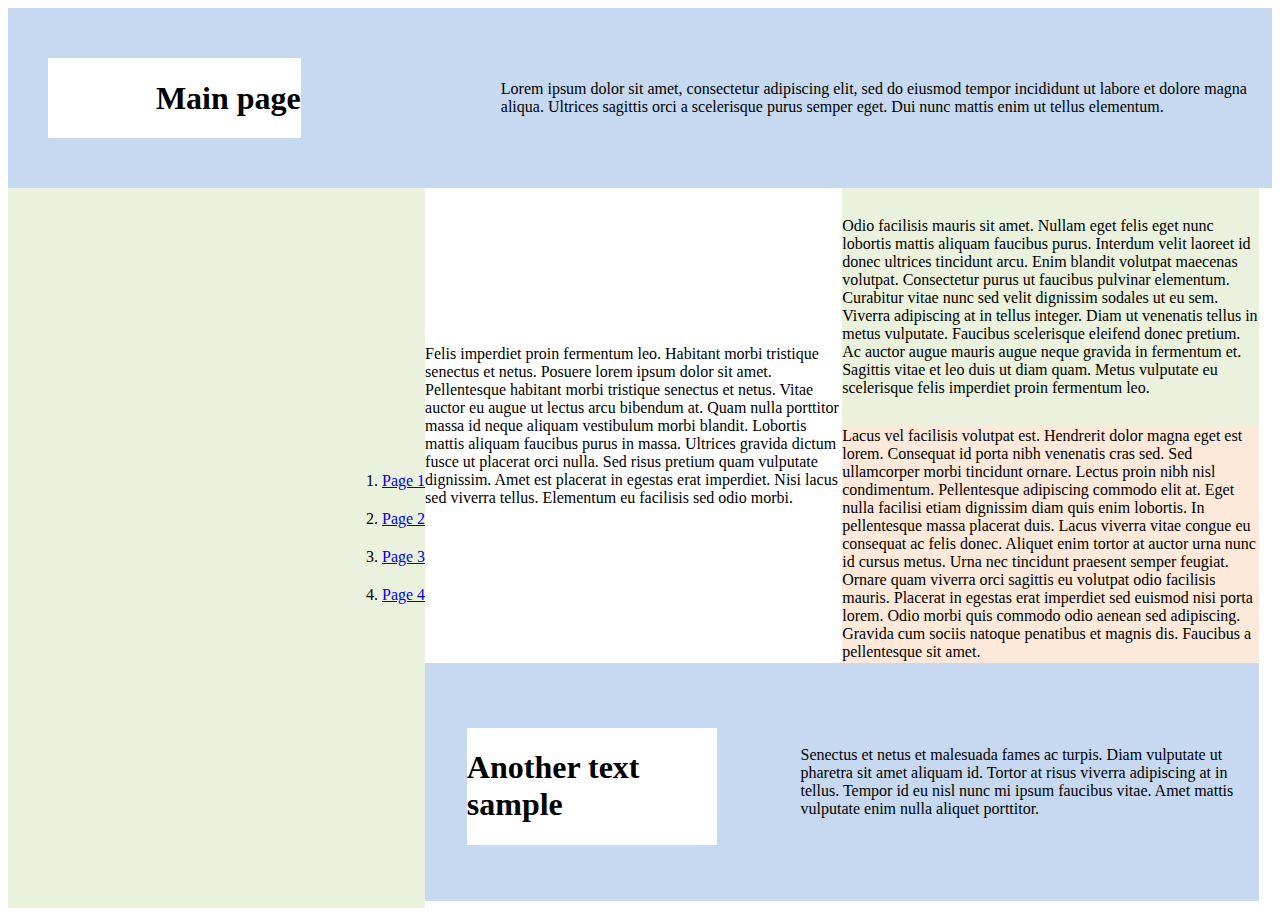
==== index.html @ 86026cfd "Source code added" ====
<!DOCTYPE html>
<html>
<head>
    <title>Labwork 1</title>
    <link rel="stylesheet" href="style.css">
</head>
<body>
    <header>
        <div class="top_box">
            <h1>Main page</h1>
        </div>

        <p>
            Lorem ipsum dolor sit amet, consectetur adipiscing elit, sed do eiusmod tempor incididunt ut labore et dolore magna aliqua. Ultrices sagittis orci a scelerisque purus semper eget. Dui nunc mattis enim ut tellus elementum.
        </p>
    </header>

    <div class="parent">
        <div class="second">
            <ol>
                <li><a href="pages/page_1.html">Page 1</a></li>
                <li><a href="pages/page_2.html">Page 2</a></li>
                <li><a href="pages/page_3.html">Page 3</a></li>
                <li><a href="pages/page_4.html">Page 4</a></li>
            </ol>
        </div>
        <div class="right_box">
            <div class="right_center_box">
                <div class="third">
                    Felis imperdiet proin fermentum leo. Habitant morbi tristique senectus et netus. Posuere lorem ipsum dolor sit amet. Pellentesque habitant morbi tristique senectus et netus. Vitae auctor eu augue ut lectus arcu bibendum at. Quam nulla porttitor massa id neque aliquam vestibulum morbi blandit. Lobortis mattis aliquam faucibus purus in massa. Ultrices gravida dictum fusce ut placerat orci nulla. Sed risus pretium quam vulputate dignissim. Amet est placerat in egestas erat imperdiet. Nisi lacus sed viverra tellus. Elementum eu facilisis sed odio morbi.
                </div>
                <div class="right_top_box">
                    <div class="fourth">
                        Odio facilisis mauris sit amet. Nullam eget felis eget nunc lobortis mattis aliquam faucibus purus. Interdum velit laoreet id donec ultrices tincidunt arcu. Enim blandit volutpat maecenas volutpat. Consectetur purus ut faucibus pulvinar elementum. Curabitur vitae nunc sed velit dignissim sodales ut eu sem. Viverra adipiscing at in tellus integer. Diam ut venenatis tellus in metus vulputate. Faucibus scelerisque eleifend donec pretium. Ac auctor augue mauris augue neque gravida in fermentum et. Sagittis vitae et leo duis ut diam quam. Metus vulputate eu scelerisque felis imperdiet proin fermentum leo.
                    </div>
                    <div class="fifth">
                        Lacus vel facilisis volutpat est. Hendrerit dolor magna eget est lorem. Consequat id porta nibh venenatis cras sed. Sed ullamcorper morbi tincidunt ornare. Lectus proin nibh nisl condimentum. Pellentesque adipiscing commodo elit at. Eget nulla facilisi etiam dignissim diam quis enim lobortis. In pellentesque massa placerat duis. Lacus viverra vitae congue eu consequat ac felis donec. Aliquet enim tortor at auctor urna nunc id cursus metus. Urna nec tincidunt praesent semper feugiat. Ornare quam viverra orci sagittis eu volutpat odio facilisis mauris. Placerat in egestas erat imperdiet sed euismod nisi porta lorem. Odio morbi quis commodo odio aenean sed adipiscing. Gravida cum sociis natoque penatibus et magnis dis. Faucibus a pellentesque sit amet.
                    </div>
                </div>
            </div>
            <div class="sixth">
                <div class="bottom_box">
                    <h1>Another text sample</h1>
                </div>
                Senectus et netus et malesuada fames ac turpis. Diam vulputate ut pharetra sit amet aliquam id. Tortor at risus viverra adipiscing at in tellus. Tempor id eu nisl nunc mi ipsum faucibus vitae. Amet mattis vulputate enim nulla aliquet porttitor.
            </div>
        </div>
    </div>
</body>
</html>
---- style.css ----
header{
    display: flex;
    background-color: #c6d9f1;

    align-items: center;
    justify-content: right;
    height: 20vh;
}

.parent{
    display: flex;
    height: 80vh;
}

.top_box{
    margin-top: 20px;
    margin-bottom: 20px;
    margin-left: 40px;
    margin-right: 200px;
    min-width: 20%;
    background-color: #ffffff;
    display: flex;
    align-items: center;
    justify-content: right;
}

.bottom_box{
    margin-top: 1%;
    margin-left: 5%;
    margin-right: 10%;
    min-width: 30%;
    min-height: 15%;
    background-color: #ffffff;
    display: flex;
    align-items: center;
    justify-content: right;
}

.second{
    width: 33%;
    background-color: #eaf1dd;

    display: flex;

    align-items: center;
    justify-content: right;
}

.third{
    width: 50%;
    background-color: #ffffff;

    display: flex;

    align-items: center;
    justify-content: center;
}

.fourth{
    height: 50%;
    background-color: #eaf1dd;

    display: flex;

    align-items: center;
    justify-content: left;
}

.fifth{
    height: 50%;
    background-color: #fde9d9;
    
    display: flex;

    align-items: center;
    justify-content: left;
}

.sixth{
    height: 33%;
    background-color: #c6d9f1;

    display: flex;
    flex-direction: row;

    align-items: center;
    justify-content: right;
}

.right_box{
    width: 66%;
}

.right_center_box{
    display: flex;
    height: 66%;
}


.right_top_box{
    width: 50%;
}

li{
    margin-bottom: 20px;
}
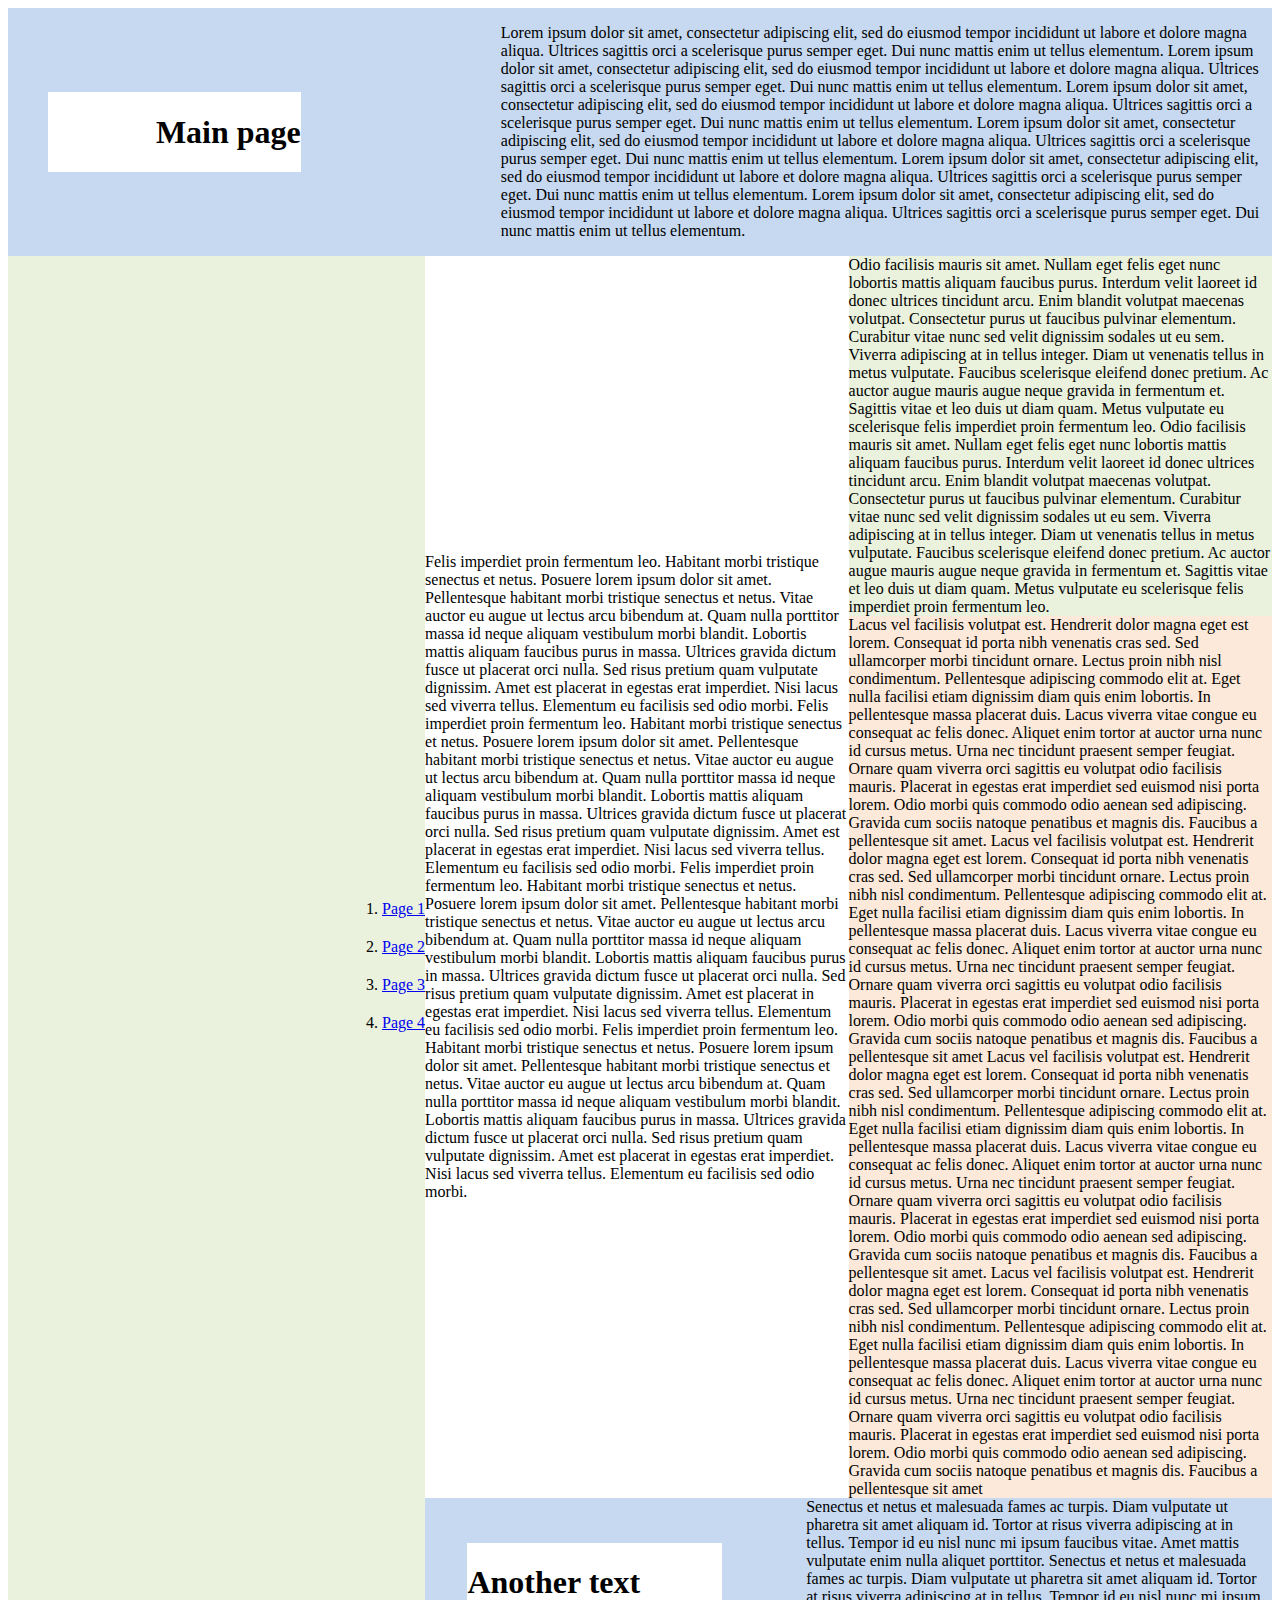
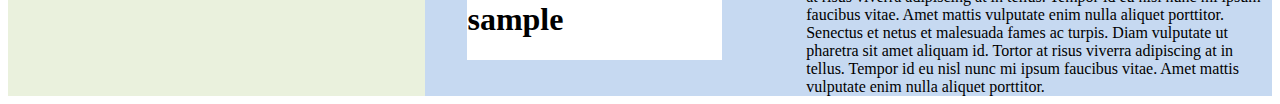
==== commit e63916a5: "Minor improvements" ====
--- a/index.html
+++ b/index.html
@@ -11,6 +11,11 @@
         </div>
 
         <p>
+            Lorem ipsum dolor sit amet, consectetur adipiscing elit, sed do eiusmod tempor incididunt ut labore et dolore magna aliqua. Ultrices sagittis orci a scelerisque purus semper eget. Dui nunc mattis enim ut tellus elementum.
+            Lorem ipsum dolor sit amet, consectetur adipiscing elit, sed do eiusmod tempor incididunt ut labore et dolore magna aliqua. Ultrices sagittis orci a scelerisque purus semper eget. Dui nunc mattis enim ut tellus elementum.
+            Lorem ipsum dolor sit amet, consectetur adipiscing elit, sed do eiusmod tempor incididunt ut labore et dolore magna aliqua. Ultrices sagittis orci a scelerisque purus semper eget. Dui nunc mattis enim ut tellus elementum.
+            Lorem ipsum dolor sit amet, consectetur adipiscing elit, sed do eiusmod tempor incididunt ut labore et dolore magna aliqua. Ultrices sagittis orci a scelerisque purus semper eget. Dui nunc mattis enim ut tellus elementum.
+            Lorem ipsum dolor sit amet, consectetur adipiscing elit, sed do eiusmod tempor incididunt ut labore et dolore magna aliqua. Ultrices sagittis orci a scelerisque purus semper eget. Dui nunc mattis enim ut tellus elementum.
             Lorem ipsum dolor sit amet, consectetur adipiscing elit, sed do eiusmod tempor incididunt ut labore et dolore magna aliqua. Ultrices sagittis orci a scelerisque purus semper eget. Dui nunc mattis enim ut tellus elementum.
         </p>
     </header>
@@ -28,13 +33,20 @@
             <div class="right_center_box">
                 <div class="third">
                     Felis imperdiet proin fermentum leo. Habitant morbi tristique senectus et netus. Posuere lorem ipsum dolor sit amet. Pellentesque habitant morbi tristique senectus et netus. Vitae auctor eu augue ut lectus arcu bibendum at. Quam nulla porttitor massa id neque aliquam vestibulum morbi blandit. Lobortis mattis aliquam faucibus purus in massa. Ultrices gravida dictum fusce ut placerat orci nulla. Sed risus pretium quam vulputate dignissim. Amet est placerat in egestas erat imperdiet. Nisi lacus sed viverra tellus. Elementum eu facilisis sed odio morbi.
+                    Felis imperdiet proin fermentum leo. Habitant morbi tristique senectus et netus. Posuere lorem ipsum dolor sit amet. Pellentesque habitant morbi tristique senectus et netus. Vitae auctor eu augue ut lectus arcu bibendum at. Quam nulla porttitor massa id neque aliquam vestibulum morbi blandit. Lobortis mattis aliquam faucibus purus in massa. Ultrices gravida dictum fusce ut placerat orci nulla. Sed risus pretium quam vulputate dignissim. Amet est placerat in egestas erat imperdiet. Nisi lacus sed viverra tellus. Elementum eu facilisis sed odio morbi.
+                    Felis imperdiet proin fermentum leo. Habitant morbi tristique senectus et netus. Posuere lorem ipsum dolor sit amet. Pellentesque habitant morbi tristique senectus et netus. Vitae auctor eu augue ut lectus arcu bibendum at. Quam nulla porttitor massa id neque aliquam vestibulum morbi blandit. Lobortis mattis aliquam faucibus purus in massa. Ultrices gravida dictum fusce ut placerat orci nulla. Sed risus pretium quam vulputate dignissim. Amet est placerat in egestas erat imperdiet. Nisi lacus sed viverra tellus. Elementum eu facilisis sed odio morbi.
+                    Felis imperdiet proin fermentum leo. Habitant morbi tristique senectus et netus. Posuere lorem ipsum dolor sit amet. Pellentesque habitant morbi tristique senectus et netus. Vitae auctor eu augue ut lectus arcu bibendum at. Quam nulla porttitor massa id neque aliquam vestibulum morbi blandit. Lobortis mattis aliquam faucibus purus in massa. Ultrices gravida dictum fusce ut placerat orci nulla. Sed risus pretium quam vulputate dignissim. Amet est placerat in egestas erat imperdiet. Nisi lacus sed viverra tellus. Elementum eu facilisis sed odio morbi.
                 </div>
                 <div class="right_top_box">
                     <div class="fourth">
                         Odio facilisis mauris sit amet. Nullam eget felis eget nunc lobortis mattis aliquam faucibus purus. Interdum velit laoreet id donec ultrices tincidunt arcu. Enim blandit volutpat maecenas volutpat. Consectetur purus ut faucibus pulvinar elementum. Curabitur vitae nunc sed velit dignissim sodales ut eu sem. Viverra adipiscing at in tellus integer. Diam ut venenatis tellus in metus vulputate. Faucibus scelerisque eleifend donec pretium. Ac auctor augue mauris augue neque gravida in fermentum et. Sagittis vitae et leo duis ut diam quam. Metus vulputate eu scelerisque felis imperdiet proin fermentum leo.
+                        Odio facilisis mauris sit amet. Nullam eget felis eget nunc lobortis mattis aliquam faucibus purus. Interdum velit laoreet id donec ultrices tincidunt arcu. Enim blandit volutpat maecenas volutpat. Consectetur purus ut faucibus pulvinar elementum. Curabitur vitae nunc sed velit dignissim sodales ut eu sem. Viverra adipiscing at in tellus integer. Diam ut venenatis tellus in metus vulputate. Faucibus scelerisque eleifend donec pretium. Ac auctor augue mauris augue neque gravida in fermentum et. Sagittis vitae et leo duis ut diam quam. Metus vulputate eu scelerisque felis imperdiet proin fermentum leo.
                     </div>
                     <div class="fifth">
                         Lacus vel facilisis volutpat est. Hendrerit dolor magna eget est lorem. Consequat id porta nibh venenatis cras sed. Sed ullamcorper morbi tincidunt ornare. Lectus proin nibh nisl condimentum. Pellentesque adipiscing commodo elit at. Eget nulla facilisi etiam dignissim diam quis enim lobortis. In pellentesque massa placerat duis. Lacus viverra vitae congue eu consequat ac felis donec. Aliquet enim tortor at auctor urna nunc id cursus metus. Urna nec tincidunt praesent semper feugiat. Ornare quam viverra orci sagittis eu volutpat odio facilisis mauris. Placerat in egestas erat imperdiet sed euismod nisi porta lorem. Odio morbi quis commodo odio aenean sed adipiscing. Gravida cum sociis natoque penatibus et magnis dis. Faucibus a pellentesque sit amet.
+                        Lacus vel facilisis volutpat est. Hendrerit dolor magna eget est lorem. Consequat id porta nibh venenatis cras sed. Sed ullamcorper morbi tincidunt ornare. Lectus proin nibh nisl condimentum. Pellentesque adipiscing commodo elit at. Eget nulla facilisi etiam dignissim diam quis enim lobortis. In pellentesque massa placerat duis. Lacus viverra vitae congue eu consequat ac felis donec. Aliquet enim tortor at auctor urna nunc id cursus metus. Urna nec tincidunt praesent semper feugiat. Ornare quam viverra orci sagittis eu volutpat odio facilisis mauris. Placerat in egestas erat imperdiet sed euismod nisi porta lorem. Odio morbi quis commodo odio aenean sed adipiscing. Gravida cum sociis natoque penatibus et magnis dis. Faucibus a pellentesque sit amet
+                        Lacus vel facilisis volutpat est. Hendrerit dolor magna eget est lorem. Consequat id porta nibh venenatis cras sed. Sed ullamcorper morbi tincidunt ornare. Lectus proin nibh nisl condimentum. Pellentesque adipiscing commodo elit at. Eget nulla facilisi etiam dignissim diam quis enim lobortis. In pellentesque massa placerat duis. Lacus viverra vitae congue eu consequat ac felis donec. Aliquet enim tortor at auctor urna nunc id cursus metus. Urna nec tincidunt praesent semper feugiat. Ornare quam viverra orci sagittis eu volutpat odio facilisis mauris. Placerat in egestas erat imperdiet sed euismod nisi porta lorem. Odio morbi quis commodo odio aenean sed adipiscing. Gravida cum sociis natoque penatibus et magnis dis. Faucibus a pellentesque sit amet.
+                        Lacus vel facilisis volutpat est. Hendrerit dolor magna eget est lorem. Consequat id porta nibh venenatis cras sed. Sed ullamcorper morbi tincidunt ornare. Lectus proin nibh nisl condimentum. Pellentesque adipiscing commodo elit at. Eget nulla facilisi etiam dignissim diam quis enim lobortis. In pellentesque massa placerat duis. Lacus viverra vitae congue eu consequat ac felis donec. Aliquet enim tortor at auctor urna nunc id cursus metus. Urna nec tincidunt praesent semper feugiat. Ornare quam viverra orci sagittis eu volutpat odio facilisis mauris. Placerat in egestas erat imperdiet sed euismod nisi porta lorem. Odio morbi quis commodo odio aenean sed adipiscing. Gravida cum sociis natoque penatibus et magnis dis. Faucibus a pellentesque sit amet
                     </div>
                 </div>
             </div>
@@ -43,6 +55,8 @@
                     <h1>Another text sample</h1>
                 </div>
                 Senectus et netus et malesuada fames ac turpis. Diam vulputate ut pharetra sit amet aliquam id. Tortor at risus viverra adipiscing at in tellus. Tempor id eu nisl nunc mi ipsum faucibus vitae. Amet mattis vulputate enim nulla aliquet porttitor.
+                Senectus et netus et malesuada fames ac turpis. Diam vulputate ut pharetra sit amet aliquam id. Tortor at risus viverra adipiscing at in tellus. Tempor id eu nisl nunc mi ipsum faucibus vitae. Amet mattis vulputate enim nulla aliquet porttitor.
+                Senectus et netus et malesuada fames ac turpis. Diam vulputate ut pharetra sit amet aliquam id. Tortor at risus viverra adipiscing at in tellus. Tempor id eu nisl nunc mi ipsum faucibus vitae. Amet mattis vulputate enim nulla aliquet porttitor.
             </div>
         </div>
     </div>
--- a/style.css
+++ b/style.css
@@ -4,12 +4,11 @@
 
     align-items: center;
     justify-content: right;
-    height: 20vh;
+    height: 20%;
 }
 
 .parent{
     display: flex;
-    height: 80vh;
 }
 
 .top_box{
@@ -18,7 +17,9 @@
     margin-left: 40px;
     margin-right: 200px;
     min-width: 20%;
+
     background-color: #ffffff;
+
     display: flex;
     align-items: center;
     justify-content: right;
@@ -30,7 +31,9 @@
     margin-right: 10%;
     min-width: 30%;
     min-height: 15%;
+
     background-color: #ffffff;
+
     display: flex;
     align-items: center;
     justify-content: right;
@@ -57,7 +60,6 @@
 }
 
 .fourth{
-    height: 50%;
     background-color: #eaf1dd;
 
     display: flex;
@@ -67,7 +69,6 @@
 }
 
 .fifth{
-    height: 50%;
     background-color: #fde9d9;
     
     display: flex;
@@ -77,7 +78,6 @@
 }
 
 .sixth{
-    height: 33%;
     background-color: #c6d9f1;
 
     display: flex;
@@ -88,12 +88,11 @@
 }
 
 .right_box{
-    width: 66%;
+    width: 67%;
 }
 
 .right_center_box{
     display: flex;
-    height: 66%;
 }
 
 
